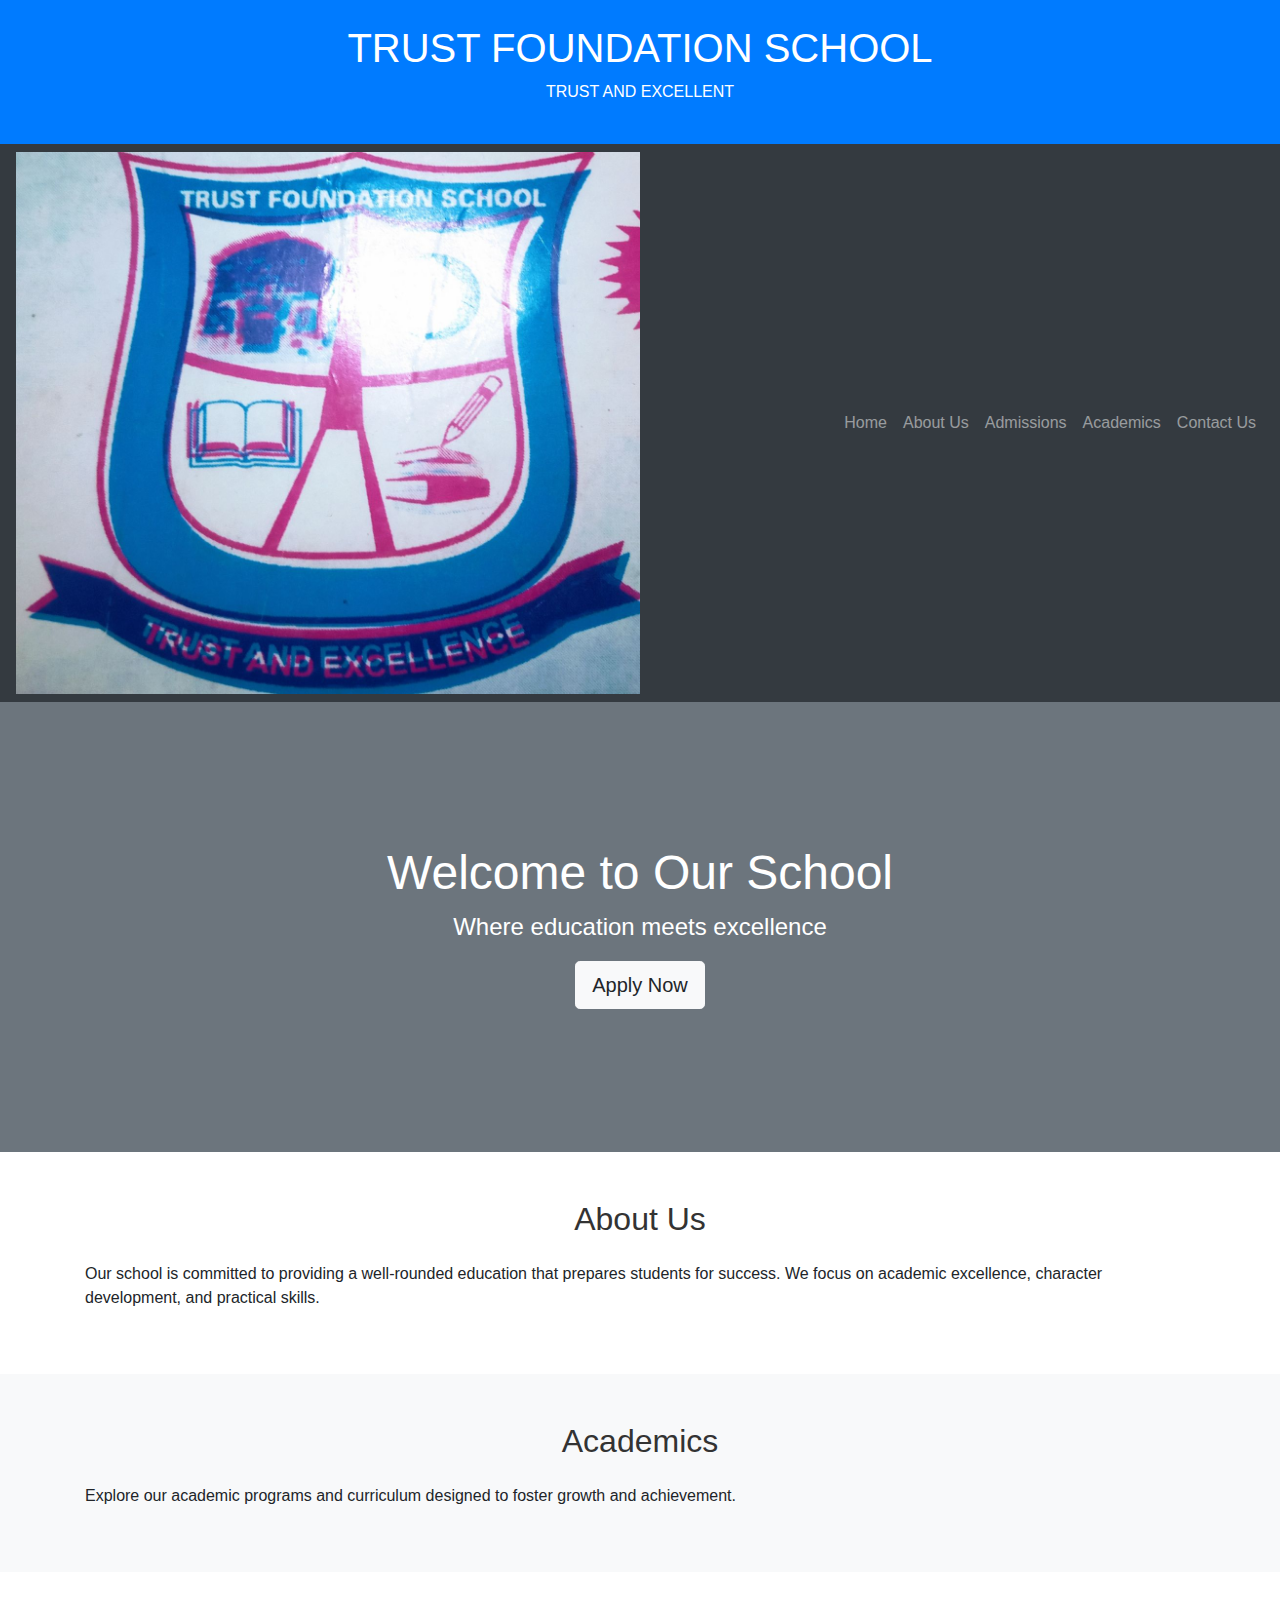
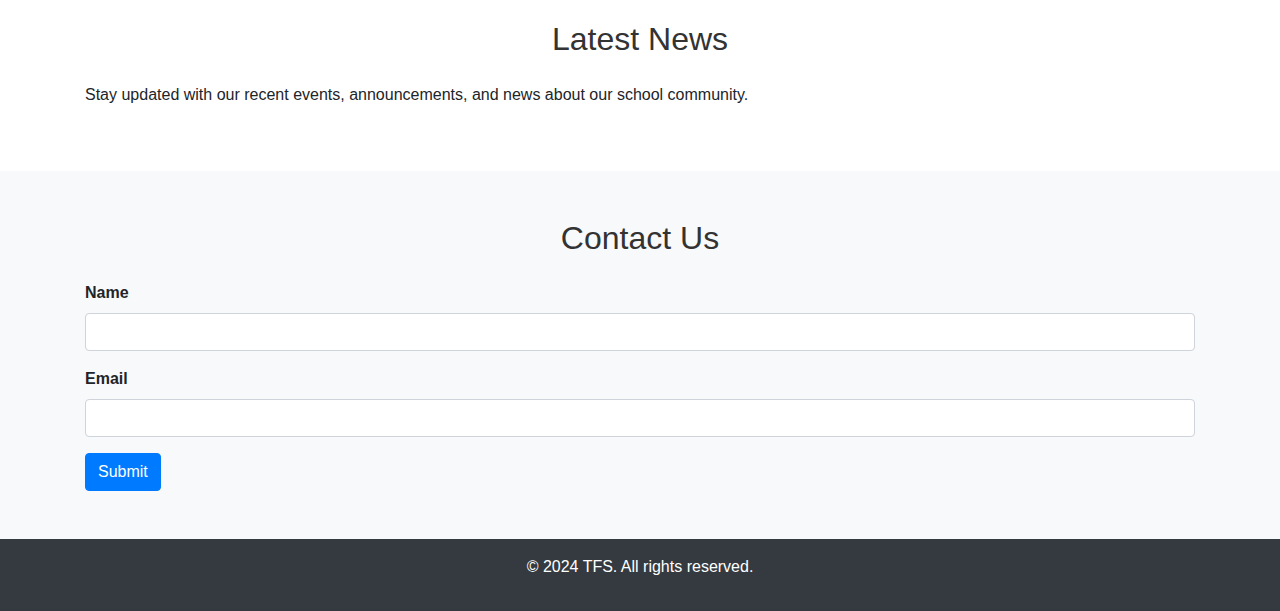
==== index.html @ d908f507 "Update index.html" ====
<!DOCTYPE html>
<html lang="en">
<head>
    <meta charset="UTF-8">
    <meta name="viewport" content="width=device-width, initial-scale=1.0">
    <title>School Name</title>
    <!-- Bootstrap CSS -->
    <link href="https://maxcdn.bootstrapcdn.com/bootstrap/4.5.2/css/bootstrap.min.css" rel="stylesheet">
    <!-- Custom CSS -->
    <link rel="stylesheet" href="styles.css">
    <style>
        /* Smooth scrolling */
        html {
            scroll-behavior: smooth;
        }
    </style>
</head>
<body data-spy="scroll" data-target="#navbarNav" data-offset="70">

    <!-- Header -->
    <header class="bg-primary text-white text-center py-4">
        <h1>TRUST FOUNDATION SCHOOL</h1>
        <p>TRUST AND EXCELLENT</p>
    </header>

    <!-- Navbar -->
    <nav class="navbar navbar-expand-lg navbar-dark bg-dark sticky-top">
<!--         <a class="navbar-brand" href="#">TFS</a> -->
            <img src="LOGO.jpg" alt="" class="img-fluid" style="width: 50%; height: 50%;">
        
        <button class="navbar-toggler" type="button" data-toggle="collapse" data-target="#navbarNav">
            <span class="navbar-toggler-icon"></span>
        </button>
        <div class="collapse navbar-collapse" id="navbarNav">
            <ul class="navbar-nav ml-auto">
                <li class="nav-item"><a class="nav-link" href="index.html">Home</a></li>
                <li class="nav-item"><a class="nav-link" href="about.html">About Us</a></li>
                <li class="nav-item"><a class="nav-link" href="admission.html">Admissions</a></li>
                <li class="nav-item"><a class="nav-link" href="academic.html">Academics</a></li>
                <li class="nav-item"><a class="nav-link" href="contact.html">Contact Us</a></li>
            </ul>
        </div>
    </nav>

    <!-- Hero Section -->
    <section id="hero" class="text-center text-white d-flex align-items-center justify-content-center bg-secondary" style="height: 50vh;">
        <div>
            <h2>Welcome to Our School</h2>
            <p>Where education meets excellence</p>
            <a href="admission.html" class="btn btn-light btn-lg">Apply Now</a>
        </div>
    </section>

    <!-- About Section -->
    <section id="about" class="container py-5">
        <h3 class="text-center mb-4">About Us</h3>
        <p>Our school is committed to providing a well-rounded education that prepares students for success. We focus on academic excellence, character development, and practical skills.</p>
    </section>

    <!-- Academics Section -->
    <section id="academics" class="bg-light py-5">
        <div class="container">
            <h3 class="text-center mb-4">Academics</h3>
            <p>Explore our academic programs and curriculum designed to foster growth and achievement.</p>
        </div>
    </section>

    <!-- News Section -->
    <section id="news" class="container py-5">
        <h3 class="text-center mb-4">Latest News</h3>
        <p>Stay updated with our recent events, announcements, and news about our school community.</p>
    </section>

    <!-- Contact Section -->
    <section id="contact" class="bg-light py-5">
        <div class="container">
            <h3 class="text-center mb-4">Contact Us</h3>
            <form>
                <div class="form-group">
                    <label for="name">Name</label>
                    <input type="text" class="form-control" id="name" required>
                </div>
                <div class="form-group">
                    <label for="email">Email</label>
                    <input type="email" class="form-control" id="email" required>
                </div>
                <button type="submit" class="btn btn-primary">Submit</button>
            </form>
        </div>
    </section>

    <!-- Footer -->
    <footer class="bg-dark text-white text-center py-3">
        <p>&copy; 2024 TFS. All rights reserved.</p>
    </footer>

    <!-- Bootstrap JS and Dependencies -->
    <script src="https://code.jquery.com/jquery-3.5.1.slim.min.js"></script>
    <script src="https://cdn.jsdelivr.net/npm/@popperjs/core@2.5.4/dist/umd/popper.min.js"></script>
    <script src="https://stackpath.bootstrapcdn.com/bootstrap/4.5.2/js/bootstrap.min.js"></script>
</body>
</html>
---- styles.css ----
/* Custom Styles */
header {
    background-color: #004080;
}

#hero {
    background-image: url('school.jpg'); /* Replace with your background image */
    background-size: cover;
    background-position: center;
}

#hero h2 {
    font-size: 3rem;
}

#hero p {
    font-size: 1.5rem;
}

section h3 {
    font-size: 2rem;
    color: #333;
}

form .form-group label {
    font-weight: bold;
}
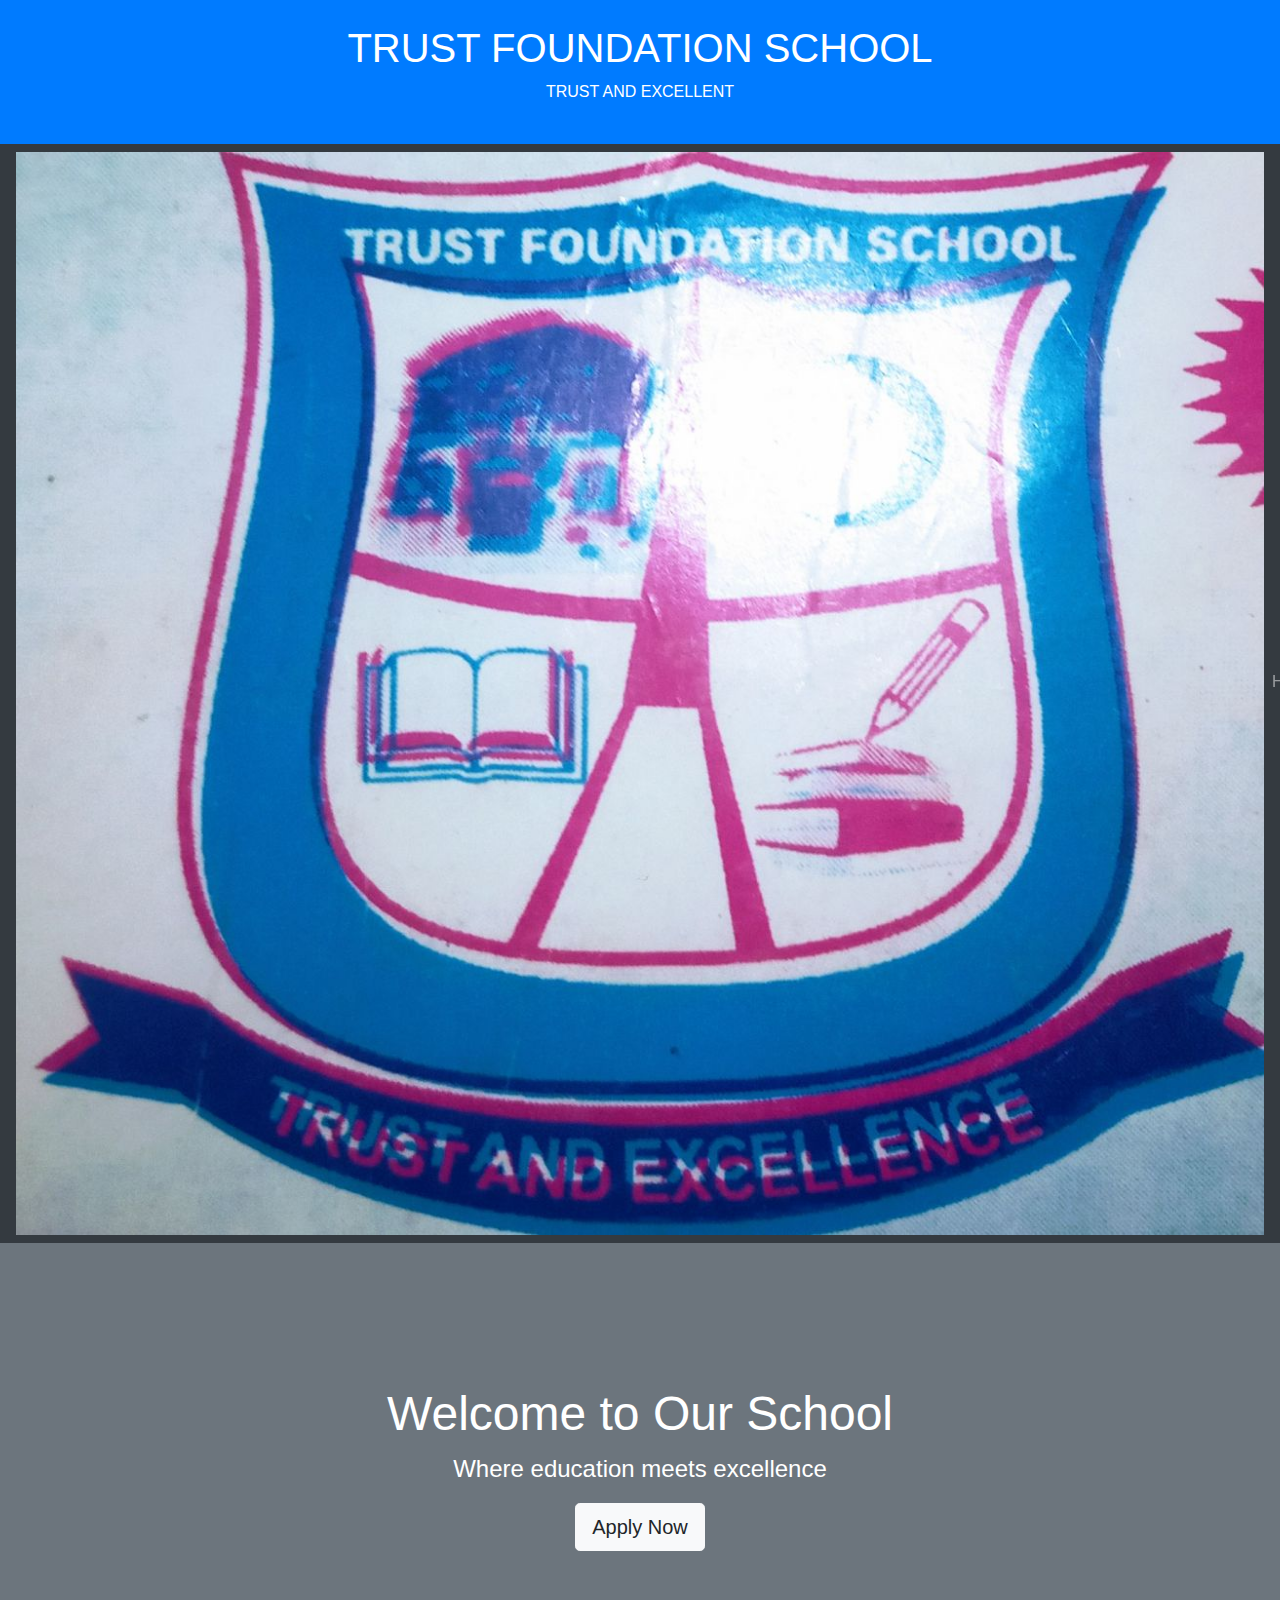
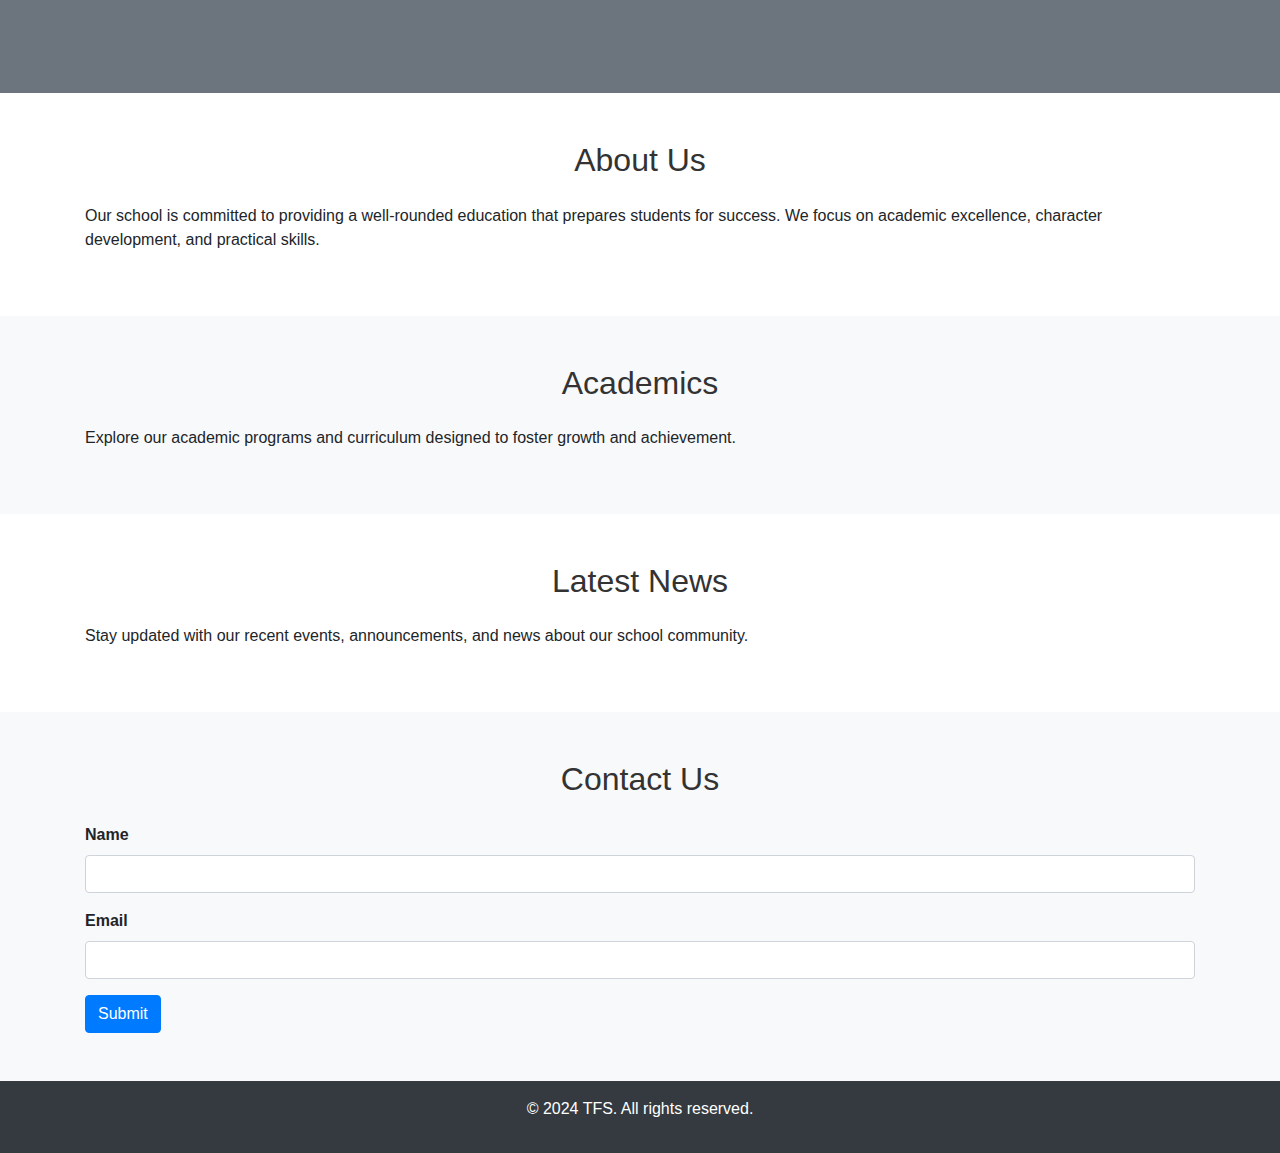
==== commit f51f624c: "Update index.html" ====
--- a/index.html
+++ b/index.html
@@ -26,7 +26,7 @@
     <!-- Navbar -->
     <nav class="navbar navbar-expand-lg navbar-dark bg-dark sticky-top">
 <!--         <a class="navbar-brand" href="#">TFS</a> -->
-            <img src="LOGO.jpg" alt="" class="img-fluid" style="width: 50%; height: 50%;">
+            <img src="LOGO.jpg" alt="" class="img-fluid">
         
         <button class="navbar-toggler" type="button" data-toggle="collapse" data-target="#navbarNav">
             <span class="navbar-toggler-icon"></span>
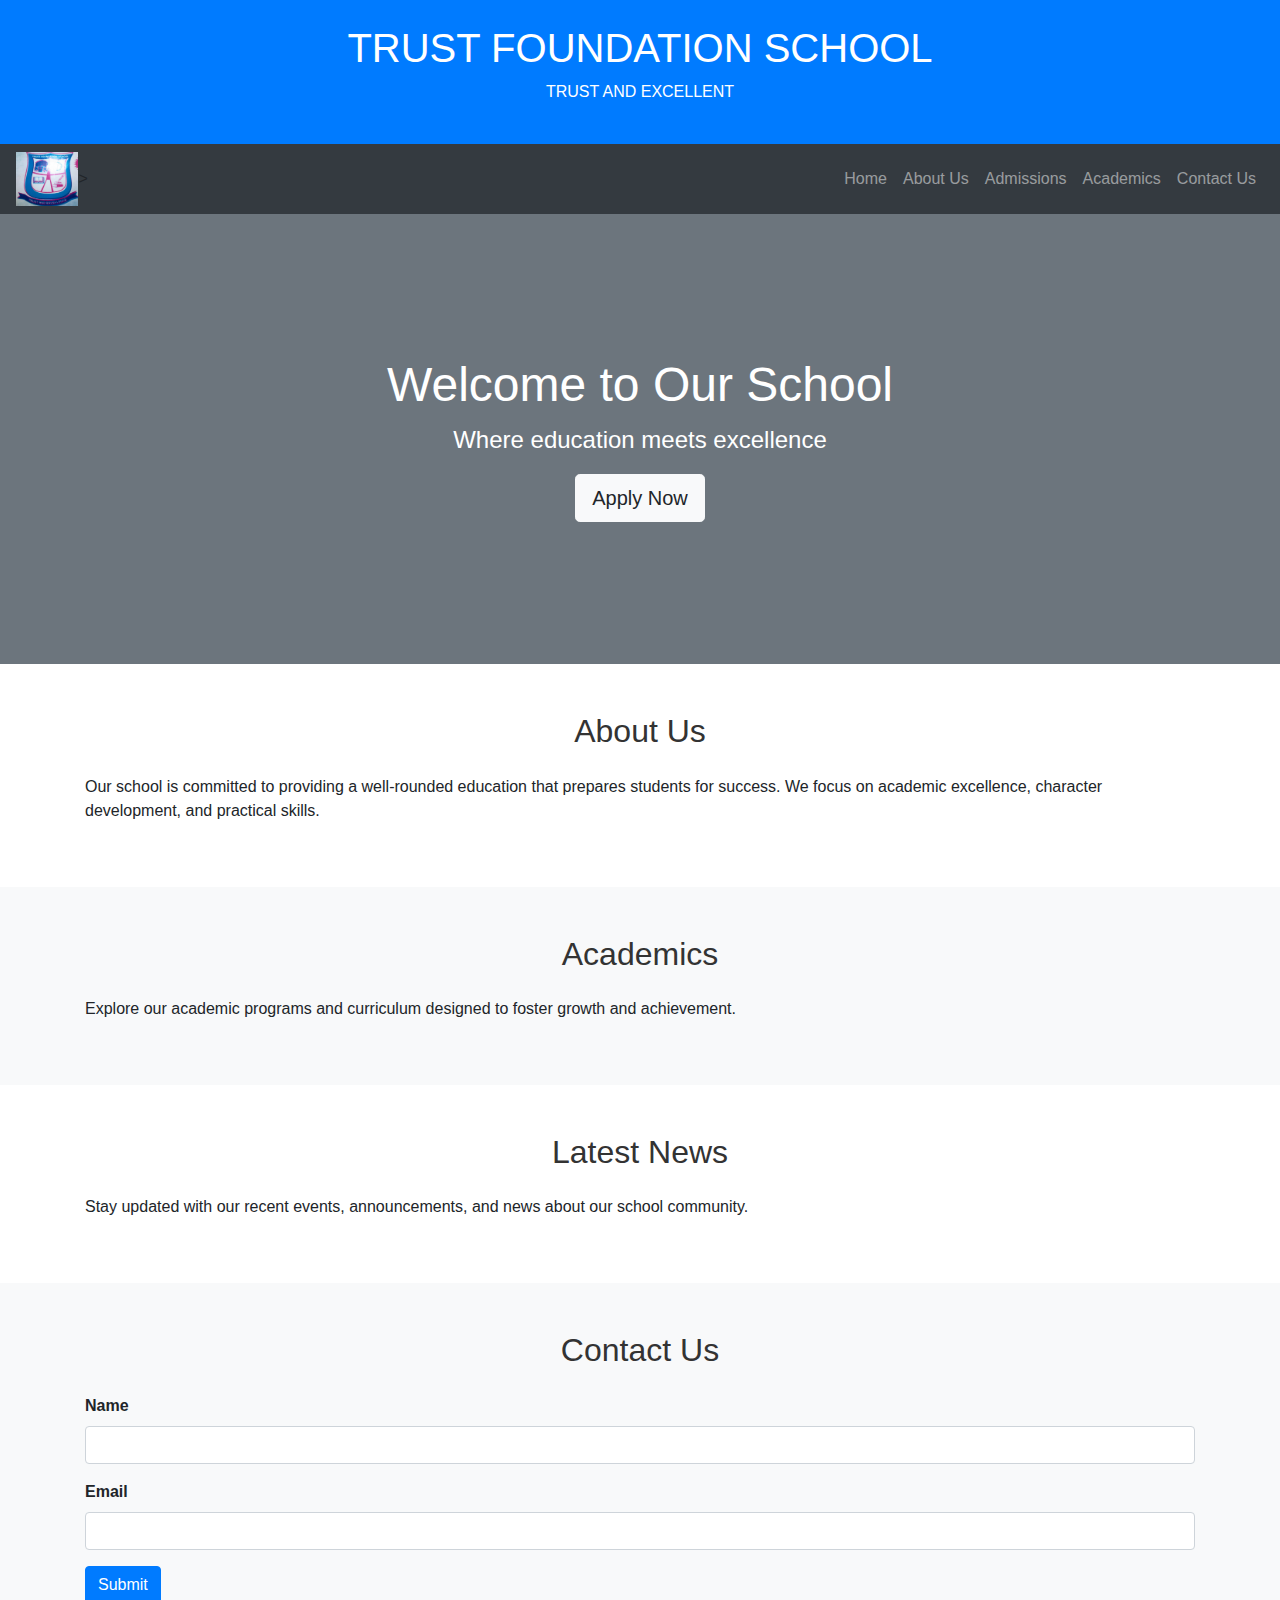
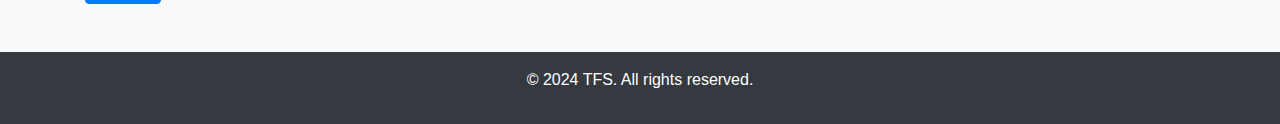
==== commit 83bda497: "Update index.html" ====
--- a/index.html
+++ b/index.html
@@ -26,7 +26,7 @@
     <!-- Navbar -->
     <nav class="navbar navbar-expand-lg navbar-dark bg-dark sticky-top">
 <!--         <a class="navbar-brand" href="#">TFS</a> -->
-            <img src="LOGO.jpg" alt="" class="img-fluid">
+            <img src="LOGO.jpg" alt="" class="img-fluid" style="width: 5%; height: 5%;">>
         
         <button class="navbar-toggler" type="button" data-toggle="collapse" data-target="#navbarNav">
             <span class="navbar-toggler-icon"></span>
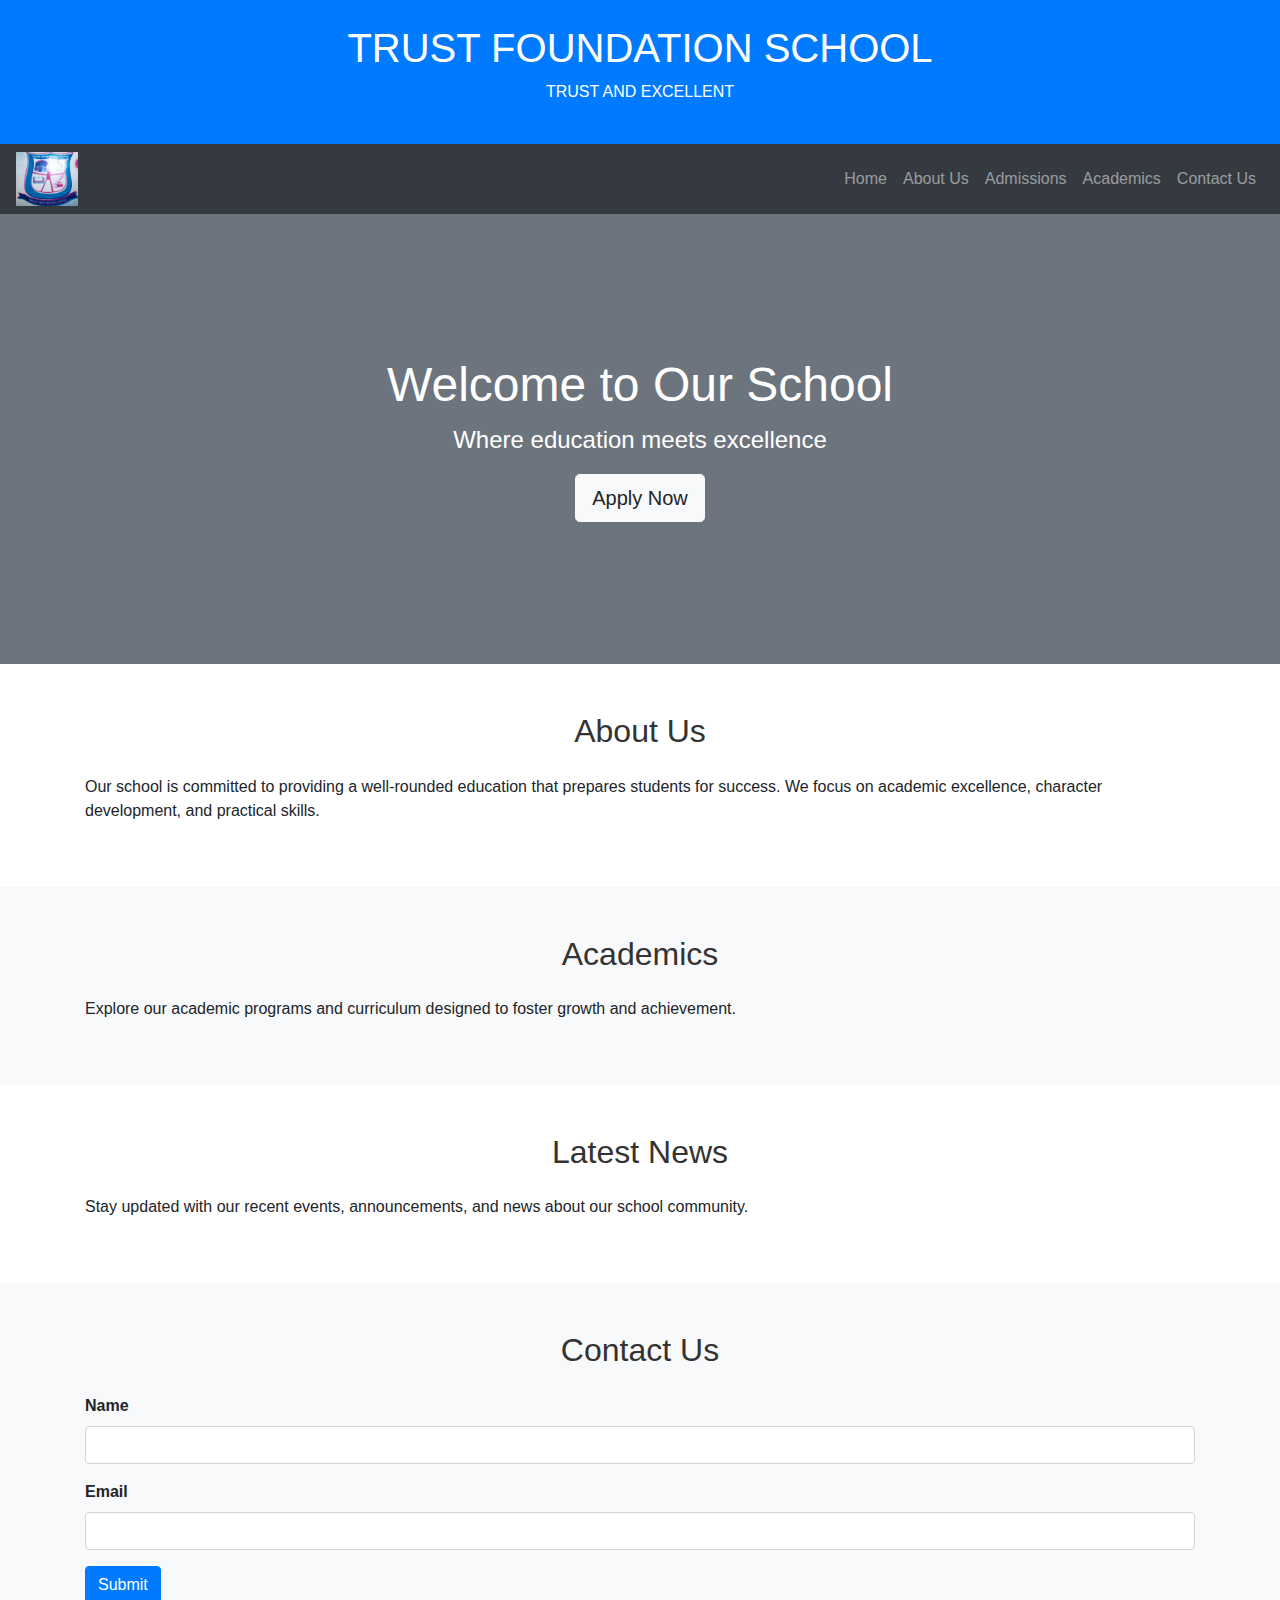
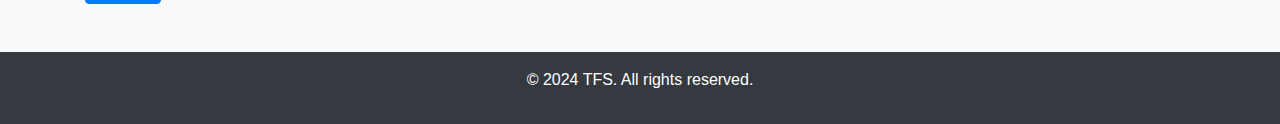
==== commit ff327e71: "Update index.html" ====
--- a/index.html
+++ b/index.html
@@ -26,7 +26,7 @@
     <!-- Navbar -->
     <nav class="navbar navbar-expand-lg navbar-dark bg-dark sticky-top">
 <!--         <a class="navbar-brand" href="#">TFS</a> -->
-            <img src="LOGO.jpg" alt="" class="img-fluid" style="width: 5%; height: 5%;">>
+            <img src="LOGO.jpg" alt="" class="img-fluid" style="width: 5%; height: 5%;">
         
         <button class="navbar-toggler" type="button" data-toggle="collapse" data-target="#navbarNav">
             <span class="navbar-toggler-icon"></span>
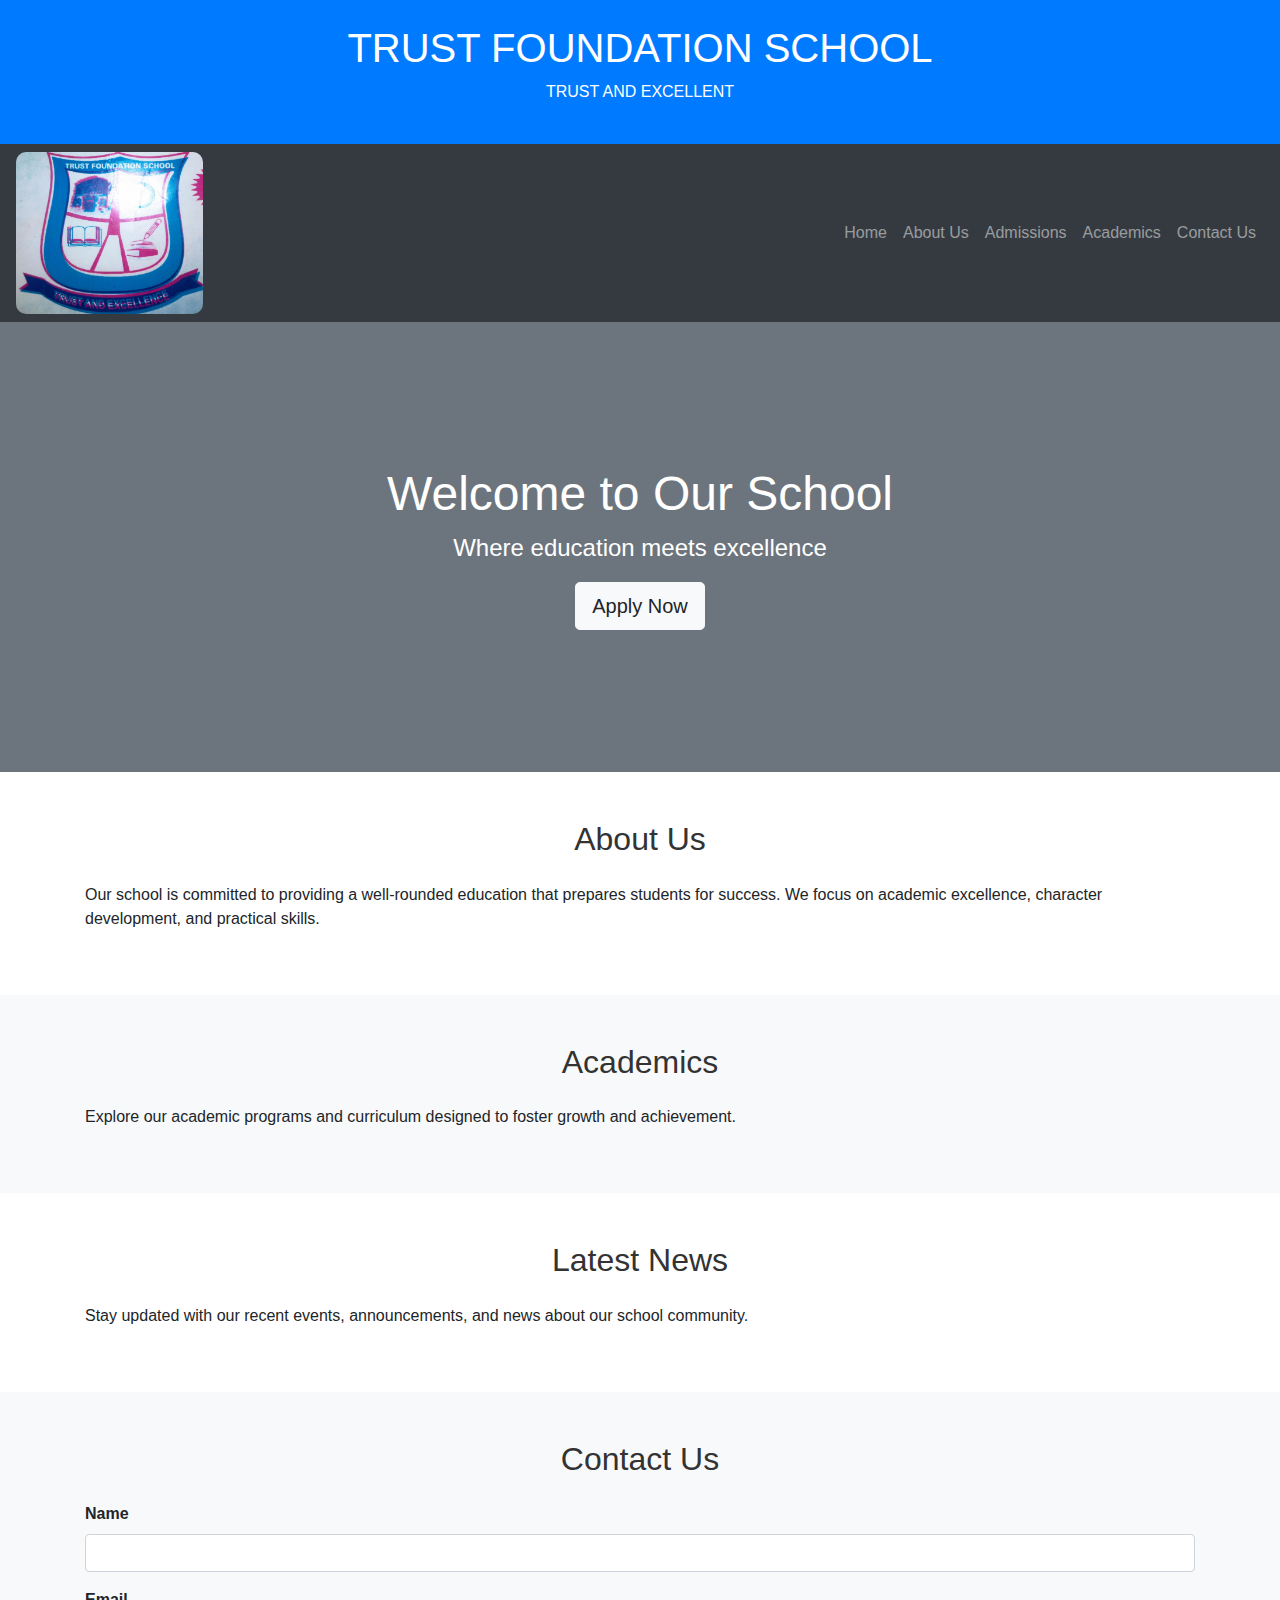
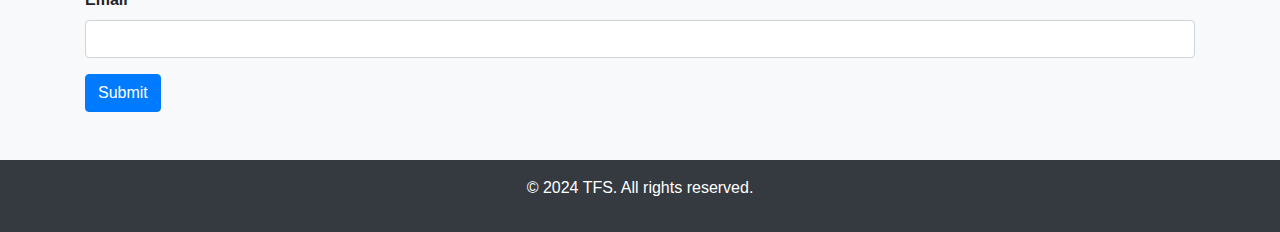
==== commit ac2386dc: "Update index.html" ====
--- a/index.html
+++ b/index.html
@@ -26,7 +26,7 @@
     <!-- Navbar -->
     <nav class="navbar navbar-expand-lg navbar-dark bg-dark sticky-top">
 <!--         <a class="navbar-brand" href="#">TFS</a> -->
-            <img src="LOGO.jpg" alt="" class="img-fluid" style="width: 5%; height: 5%;">
+            <img src="LOGO.jpg" alt="" class="img-fluid" style="width: 15%; height: 5%; border-radius:10px;">
         
         <button class="navbar-toggler" type="button" data-toggle="collapse" data-target="#navbarNav">
             <span class="navbar-toggler-icon"></span>
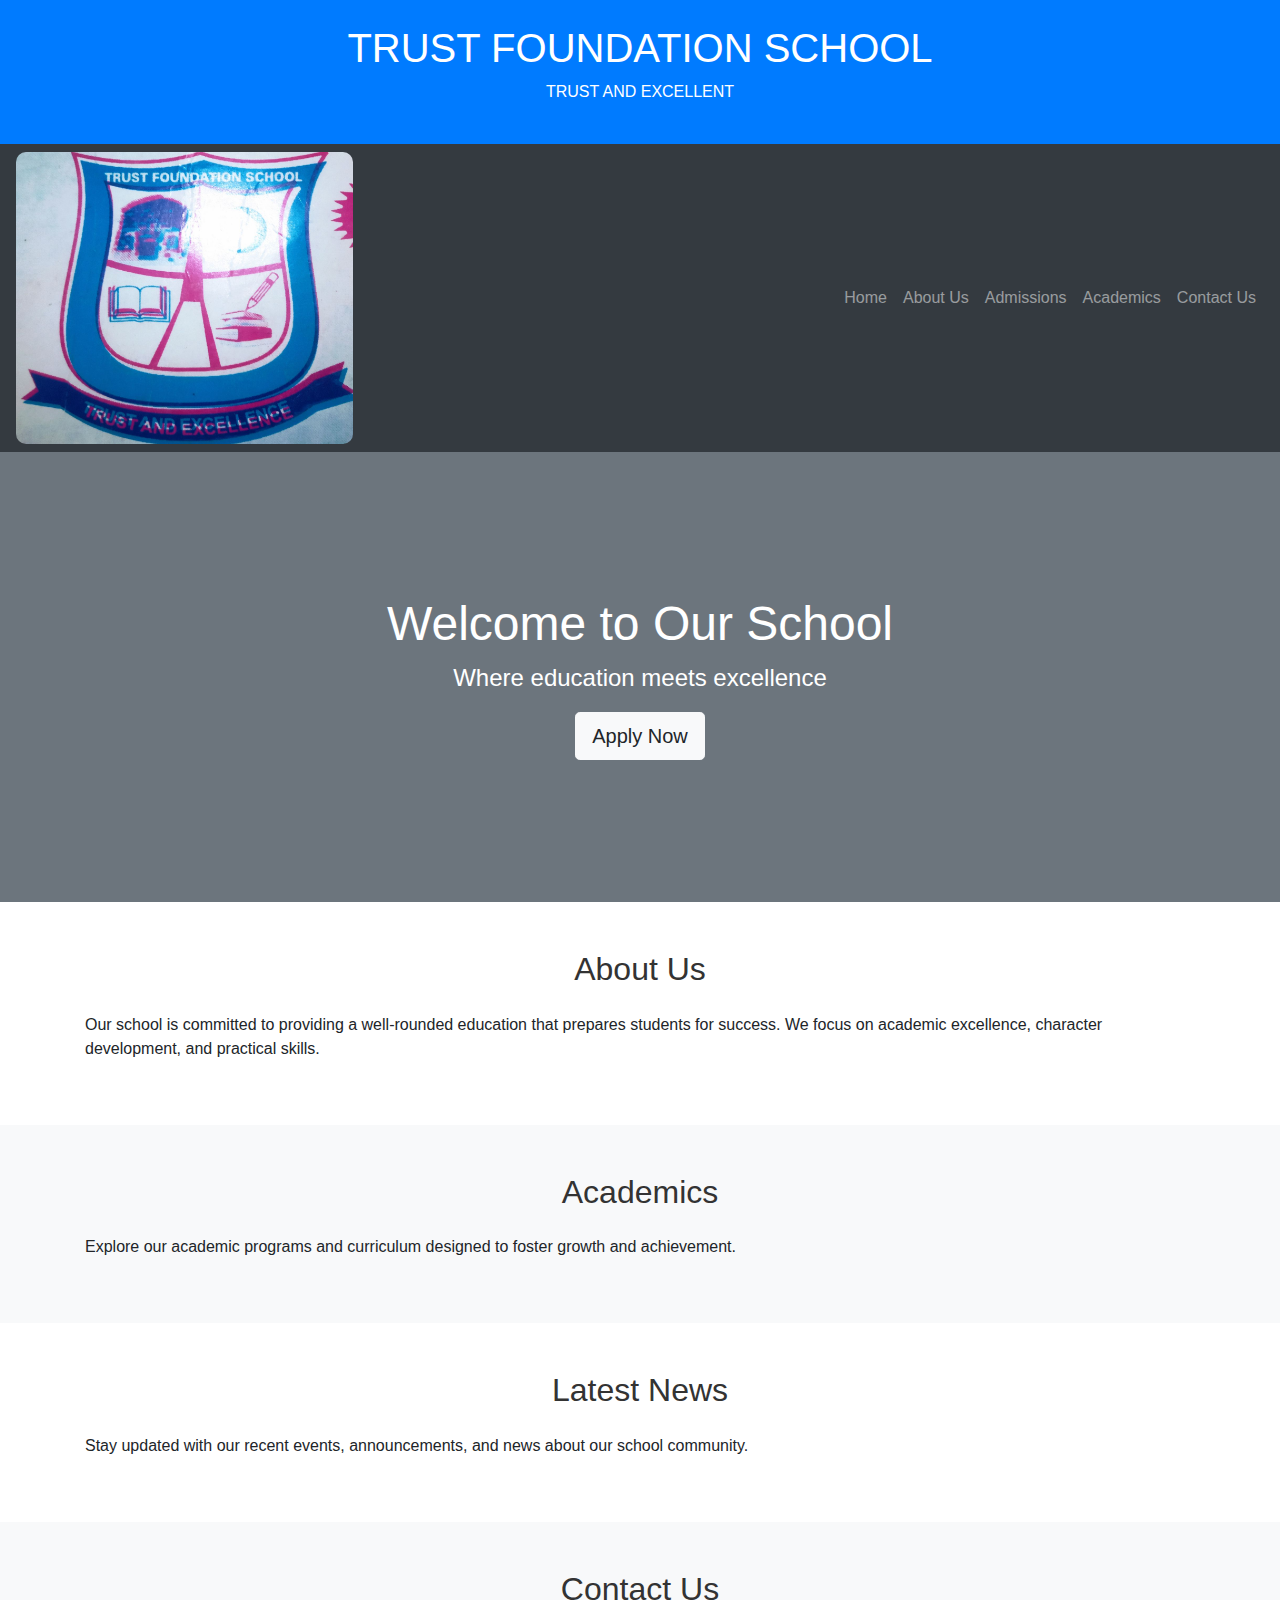
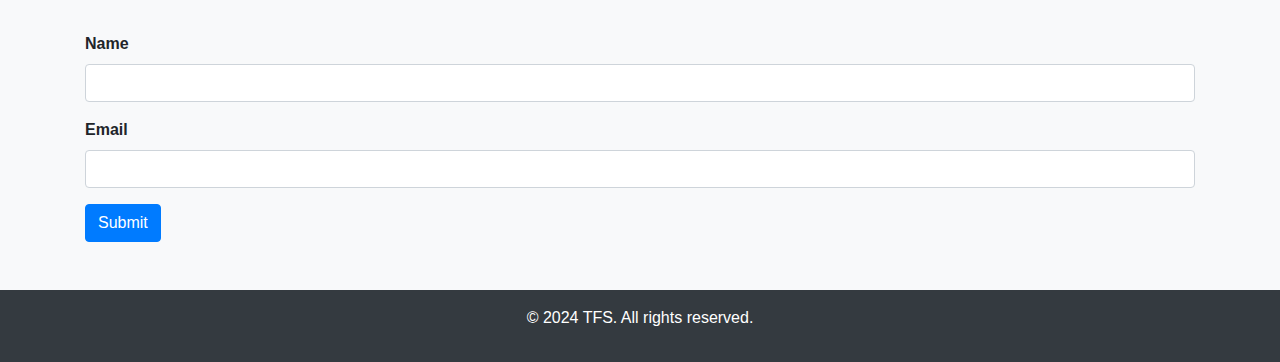
==== commit bca655b7: "Update index.html" ====
--- a/index.html
+++ b/index.html
@@ -26,7 +26,7 @@
     <!-- Navbar -->
     <nav class="navbar navbar-expand-lg navbar-dark bg-dark sticky-top">
 <!--         <a class="navbar-brand" href="#">TFS</a> -->
-            <img src="LOGO.jpg" alt="" class="img-fluid" style="width: 15%; height: 5%; border-radius:10px;">
+            <img src="LOGO.jpg" alt="" class="img-fluid" style="width: 27%; height:15%; border-radius:10px;">
         
         <button class="navbar-toggler" type="button" data-toggle="collapse" data-target="#navbarNav">
             <span class="navbar-toggler-icon"></span>
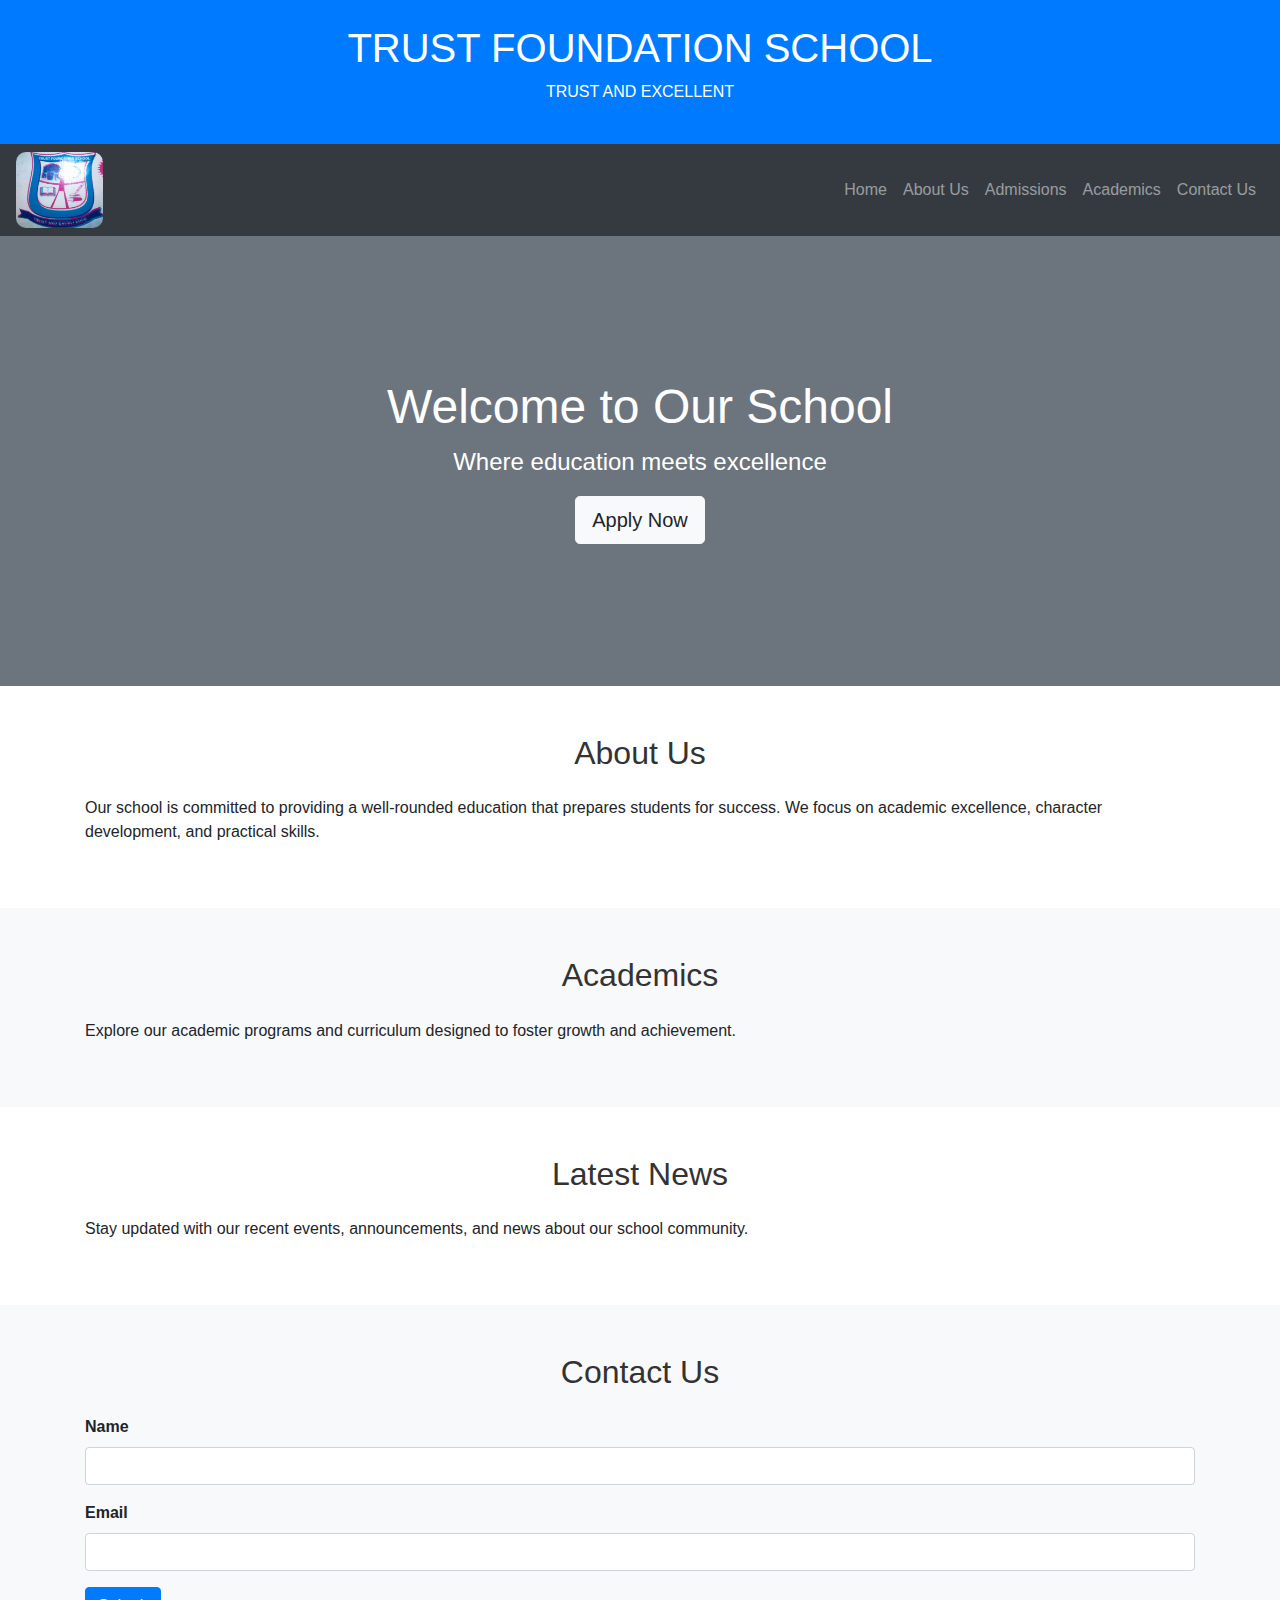
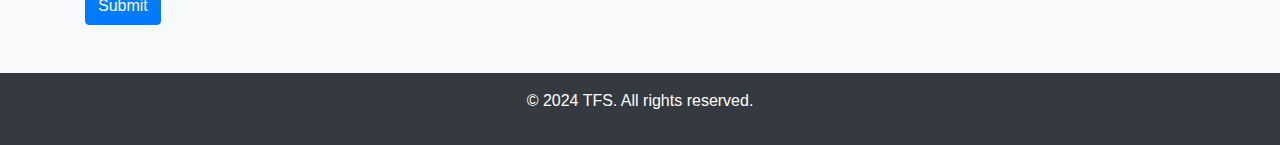
==== commit 95f9b43b: "Update index.html" ====
--- a/index.html
+++ b/index.html
@@ -26,7 +26,7 @@
     <!-- Navbar -->
     <nav class="navbar navbar-expand-lg navbar-dark bg-dark sticky-top">
 <!--         <a class="navbar-brand" href="#">TFS</a> -->
-            <img src="LOGO.jpg" alt="" class="img-fluid" style="width: 27%; height:15%; border-radius:10px;">
+            <img src="LOGO.jpg" alt="" class="img-fluid" style="width: 7%; height:5%; border-radius:10px;">
         
         <button class="navbar-toggler" type="button" data-toggle="collapse" data-target="#navbarNav">
             <span class="navbar-toggler-icon"></span>
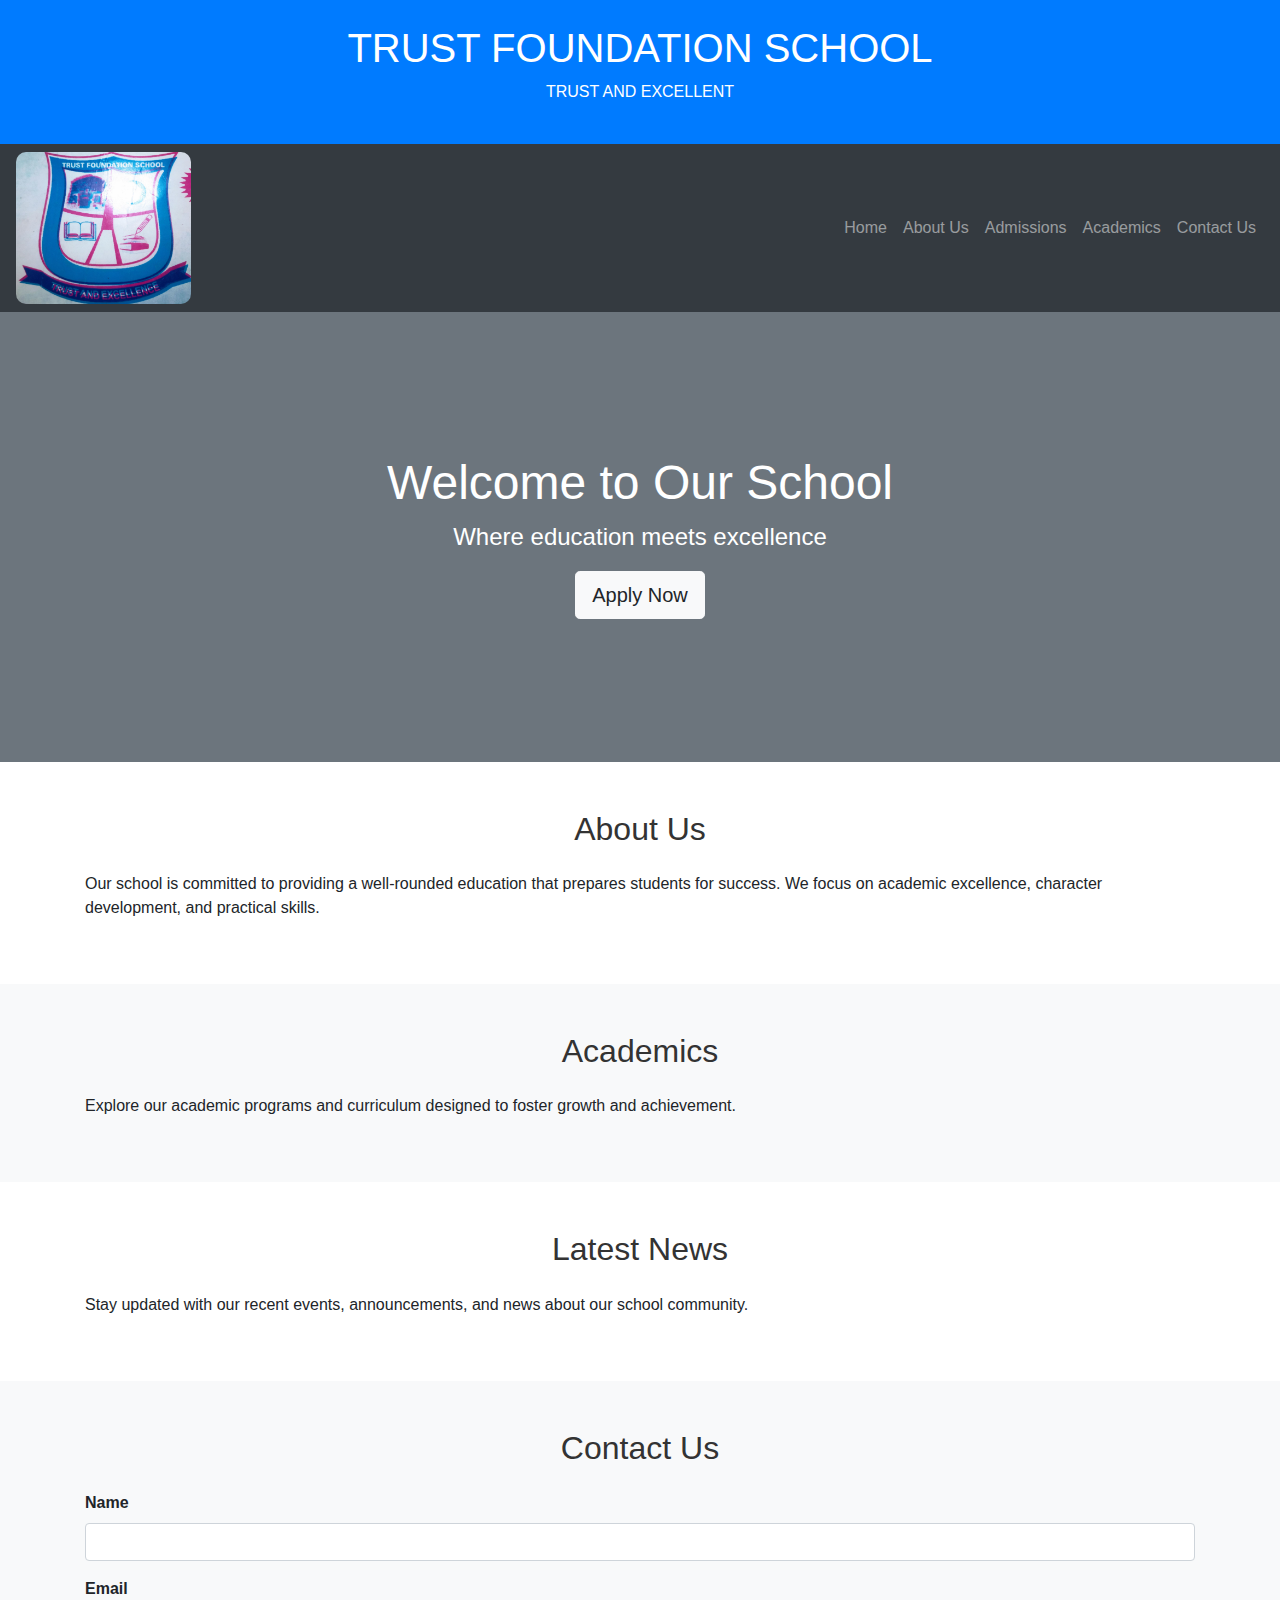
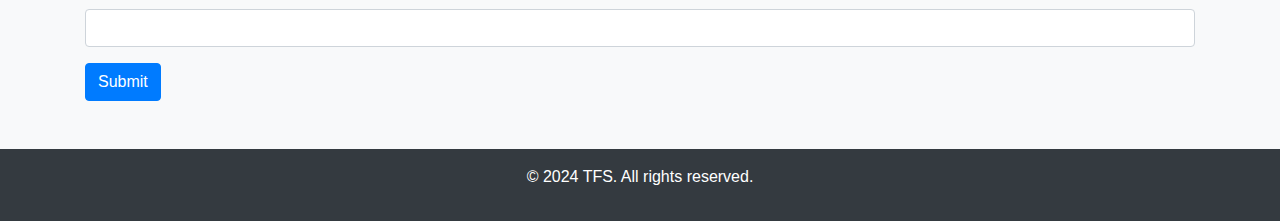
==== commit d0011075: "Update index.html" ====
--- a/index.html
+++ b/index.html
@@ -26,7 +26,7 @@
     <!-- Navbar -->
     <nav class="navbar navbar-expand-lg navbar-dark bg-dark sticky-top">
 <!--         <a class="navbar-brand" href="#">TFS</a> -->
-            <img src="LOGO.jpg" alt="" class="img-fluid" style="width: 7%; height:5%; border-radius:10px;">
+            <img src="LOGO.jpg" alt="" class="img-fluid" style="width: 14%; height:7%; border-radius:10px;">
         
         <button class="navbar-toggler" type="button" data-toggle="collapse" data-target="#navbarNav">
             <span class="navbar-toggler-icon"></span>
